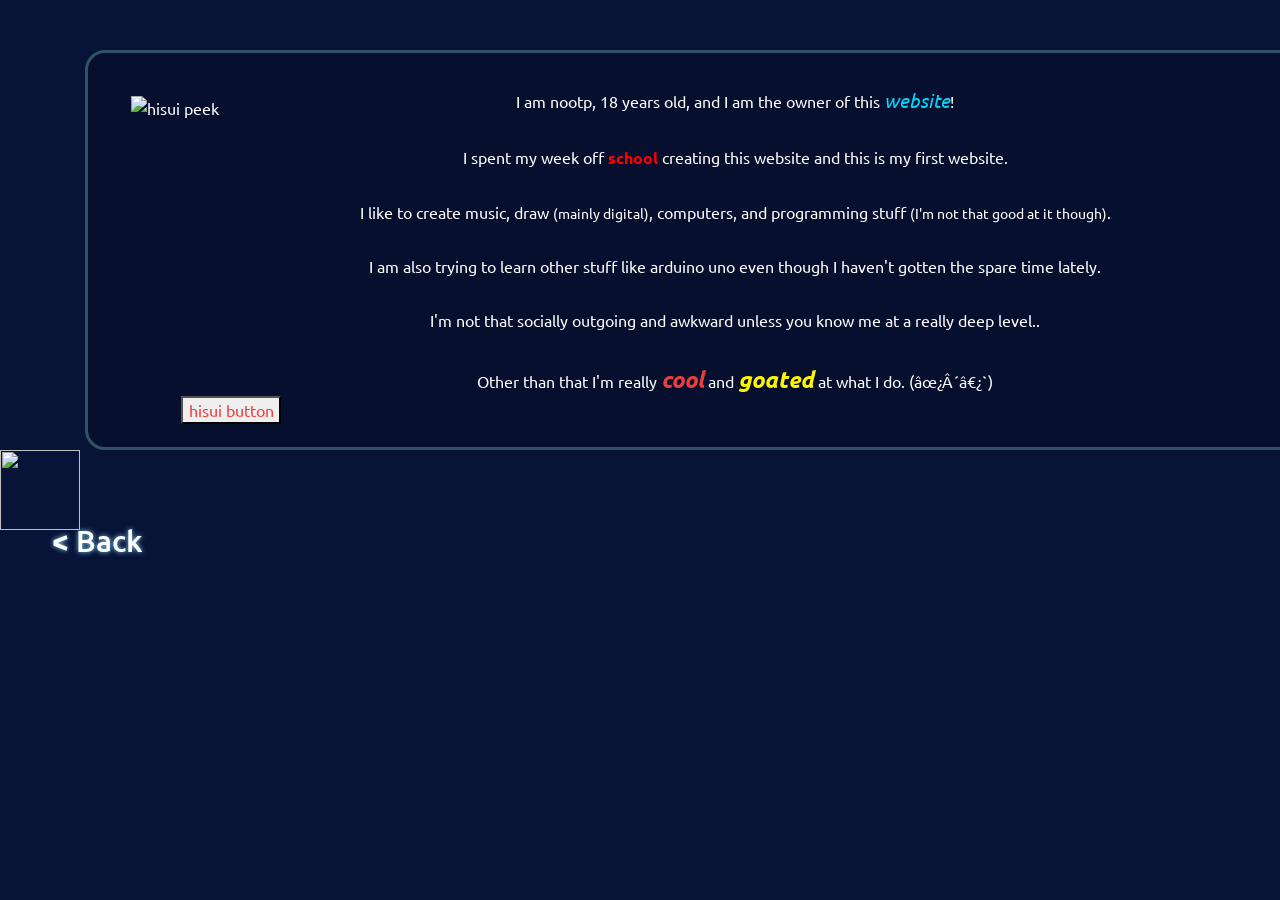
==== about.html @ 462fdbed "Add files via upload" ====
<!DOCTYPE html>

<html lang="en">
    <head>
        <link href="https://cdn.jsdelivr.net/npm/bootstrap@5.3.8/dist/css/bootstrap.min.css" rel="stylesheet" integrity="sha384-sRIl4kxILFvY47J16cr9ZwB07vP4J8+LH7qKQnuqkuIAvNWLzeN8tE5YBujZqJLB" crossorigin="anonymous">
        <script src="https://cdn.jsdelivr.net/npm/bootstrap@5.3.8/dist/js/bootstrap.bundle.min.js" integrity="sha384-FKyoEForCGlyvwx9Hj09JcYn3nv7wiPVlz7YYwJrWVcXK/BmnVDxM+D2scQbITxI" crossorigin="anonymous"></script>
        <link rel="preconnect" href="https://fonts.googleapis.com">
        <link rel="preconnect" href="https://fonts.gstatic.com" crossorigin>
        <link href="https://fonts.googleapis.com/css2?family=Ubuntu:ital,wght@0,300;0,400;0,500;0,700;1,300;1,400;1,500;1,700&display=swap" rel="stylesheet">
        <link href="styles.css" rel="stylesheet">
        <link rel="icon" type="image/jpeg" href="pictures/cbbc.jpg">
        <script type="text/javascript">
  document.addEventListener('DOMContentLoaded', function () {
    var vx = 5;
    var vy = 3;

    var chiito = document.getElementById('bounce');

    function setVelocityToRandom() {
        // absolutely arbitrary numbers
        var velocity = 5 + Math.random() * 2;
        var angleDiff = (Math.random() - 0.5) * 0.75;
        var oldAngle = Math.atan2(vy, vx);
        var newAngle = oldAngle + angleDiff;
        console.log(oldAngle,newAngle)
        vx = velocity * Math.cos(newAngle);
        vy = velocity * Math.sin(newAngle);
    }

    var counter = 0;

    var x = 0;
    var y = 0;

    function step() {
        window.requestAnimationFrame(step);

        if(counter < 100) {
            counter++;
            return;
        }

        x += vx;
        chiito.style.left = x + "px";

        y += vy;
        chiito.style.top = y + "px";

        if((x < 0) || (x + chiito.width > window.innerWidth)) { vx *= -1; x += 3 * vx; setVelocityToRandom(); }
        if((y < 0) || (y + chiito.height > window.innerHeight)) { vy *= -1; y += 3 * vy; setVelocityToRandom(); }
    }

    step();
  });

        </script>
        <title>nootp website</title>
    </head>
    <body>
        <div class="container">
            <div class="about">
                <div class="hisui-container">
                    <img src="pictures/Hisui.png" class="hisui" alt="hisui peek" width="200" height="300">
                    <button class="hisui-btn">hisui button</button>
                </div>
                <p class="about-description" align="center">I am nootp, 18 years old, and I am the owner of this <em><big><font color="#00d9ff">website</font></big></em>!</p>
                <p class="about-description" align="center">I spent my week off <font color="#ff0000"><strong>school</strong></font> creating this website and this is my first website.</p>
                <p class="about-description" align="center">I like to create music, draw <small>(mainly digital)</small>, computers, and programming stuff <small>(I'm not that good at it though)</small>.</p>
                <p class="about-description" align="center">I am also trying to learn other stuff like arduino uno even though I haven't gotten the spare time lately.</p>
                <p class="about-description" align="center">I'm not that socially outgoing and awkward unless you know me at a really deep level..</p>
                <p class="about-description" align="center">Other than that I'm really <em><big><big><strong><font color="#ed3e3e">cool</strong></big></big></em></font> and <em><big><big><strong><font color="#fff700">goated</strong></big></big></em></font> at what I do. (✿´‿`)</p>
                </div>
            </div>
        </div>
                <img id="bounce" src="/pictures/chito.jpg" height="80" width="80" style="position:absolute;">
        <nav class="navbar">
            <div class="about-container">
                <ul>
                    <li>
                        <a href="/index.html">< Back</a>
                    </li>
                </ul>
            </div>
        </nav>
        <script>
            const button = document.querySelector(".hisui-btn");

            button.addEventListener('click', function() {
                const audio = new Audio('/music/BONUS.wav');
                audio.play();
                alert('hello i am hisui');
            });
        </script>
    </body>
</html>
---- styles.css ----
* {
    box-sizing: border-box;
    margin: 0;
    padding: 0;
}

body {
    font-family: 'Ubuntu', sans-serif;
    font-weight: 400;
    font-style: normal;
    background: #081338;
    color: #fff;
    line-height: 1.5;
    background-image: linear-gradient(rgba(0, 0, 0, 0.400)), url(pictures/background.jpg);
    background-repeat: no-repeat;
    background-position: center;
    background-size: cover;
    background-attachment: fixed;
}

:root {
    --light-color: #84d3f5;
    --dark-color: #02051c;
    --primary-color: #325066;
    --light-gray: rgba(0, 0, 0, 0.05);
    --dark-gray: rgba(0, 0, 0, 0.200);
    --darker-gray: rgba(0, 0, 0, 0.5);

}
a {
    text-decoration: 0;
}

ul {
    list-style: none;
}

img {
    max-width: 100%;
}

.container {
    margin: 0 auto;
    padding: 0 15px;
}

.container-sm {
    max-width: 800px;
    margin: 0 auto;
    padding: 0 15px;
}

.unfixed-container-sm {
    max-width: 800px;
    padding: 0 15px;
}

.center-img {
    display: block;
    margin-left: auto;
    margin-right: auto;
    height: auto;
}



/* Navigation bar */
.navbar .container {
    display: flex;
    margin: 100px auto;
}

.navbar ul {
    display: flex;
    justify-content: space-between;
    align-items: center;
    margin: auto;
}

.navbar ul li a {
    padding: 10px 20px 10px 20px;
    display: block;
    color: #fff;
    font-size: 30px;
    text-shadow: 0 0 5px #84d3f5;
    font-weight: 500;
    transition: 0.5s;
}

.navbar ul li a:hover {
    text-decoration: underline;
    color: var(--light-color);
}

.navbar .about-container {
    display: flex;
    justify-content: flex-start;
    margin-top: 50px;
}

/* Home page content */

.hometext {
    font-size: 20px;
    line-height: 50px;
    margin-top: 10px;
}

.profile {
    box-sizing: border-box;
    background-color: var(--dark-gray);
    width: 700px;
    height: 160px;
    padding: 20px;
    border: 3px;
    box-shadow: 10px 10px 15px rgba(0, 0, 0, 0.40);
    border-radius: 20px;
    border-style: solid;
    border-color: var(--primary-color);
    margin: 100px auto 2px auto;
    display: flex;
}

.profile-img {
    box-sizing: border-box;
    border: 3px;
    border-radius: 20px;
    margin: auto auto auto 2px;
}

.user-info {
    margin: 3px auto 3px 5px;
}

.username {
    font-size: 40px;
}

.usernames-alt {
    margin-top: 5px;
    font-size: 12px;
}

.button-container {
    box-sizing: border-box;
    gap: 30px;
    margin-top: auto;
    flex-wrap: wrap;
}

.github-btn {
    border: 1px;
    border-radius: 4px;
    border-style: solid;
    border-color: var(--primary-color);
}

.discord-btn {
    border: 1px;
    border-radius: 4px;
    border-style: solid;
    border-color: var(--primary-color);
}

.x-btn {
    border: 1px;
    border-radius: 4px;
    border-style: solid;
    border-color: var(--primary-color);
    box-shadow: 10px 10px 15px rgba(0, 0, 0, 0.40);
}

.tiktok-btn {
    border: 1px;
    border-radius: 4px;
    box-shadow: 10px 10px 15px rgba(0, 0, 0, 0.40);
    border-style: solid;
    border-color: var(--primary-color);
}

.audio-container {
    text-align: center;
}

.hometext {
    margin-top: 70px;
}

/* About page */

.about .container {
    display: flex;
    justify-content: center;
    position: relative;
    align-items: center;
    margin: 0 0;
    padding: 3px;
}
.about {
    box-sizing: border-box;
    border: 3px;
    border-radius: 20px;
    border-style: solid;
    border-color: var(--primary-color);
    padding: 3px;
    margin-top: 50px;
    height: 400px;
    width: 1300px;
    background-color: var(--dark-gray);

}

.about-description {
    margin: 30px 10px;
}

.hisui-container {
    position: absolute;
    margin: 40px;
    display: flex;
    flex-direction: column;
    align-items: center;
}

.hisui-btn {
    width: 100px;
    color: #ed3e3e;
}

/* Hobby page content */

.hobby .container {
    box-sizing: border-box;
    box-shadow: 10px 10px 15px rgba(0, 0, 0, 0.40);
    border: 3px;
    border-radius: 20px;
    padding: 3px;
    margin-top: 50px;
    height: 700px;
    width: 1500px;
    background-color: var(--dark-gray);
}

.music-txt .txt {
    font-size: 20px;
    margin: 20px auto;
}

.container .music {
    margin: 50px auto;
    padding: 3px;
    display: flex;
    flex-direction: row;
    flex-wrap: wrap;
    gap: 20px;
    justify-content: center;
    align-items: center;
}

.audio-photo {
    display: flex;
    flex-direction: column;
    align-items: center;
    margin-bottom: 10px;
    gap: 10px;
}
.music img {
    border-radius: 8px;
}

/* Interests page */

.interest .container {
    box-sizing: border-box;
    box-shadow: 10px 10px 15px rgba(0, 0, 0, 0.40);
    border: 3px;
    border-radius: 20px;
    padding: 3px;
    margin-top: 50px;
    height: 1500px;
    width: 1500px;
    background-color: var(--dark-gray);
}

.interest .txt {
    font-size: 20px;
    margin: 20px auto;
}

.container .favs {
    display: flex;
    justify-content: space-evenly;
    gap: 30px;
    margin: 40px;
    flex-wrap: wrap;
}

.favs img{
    box-sizing: border-box;
    border-radius: 20px;
}

.container .like {
    display: flex;
    justify-content: space-evenly;
    gap: 30px;
    margin: 40px;
    flex-wrap: wrap;
}

.like img{
    box-sizing: border-box;
    border-radius: 20px;
}

.atxt {
    margin-top: 100px;
    margin-bottom: 50px;
    font-size: 20px;
}
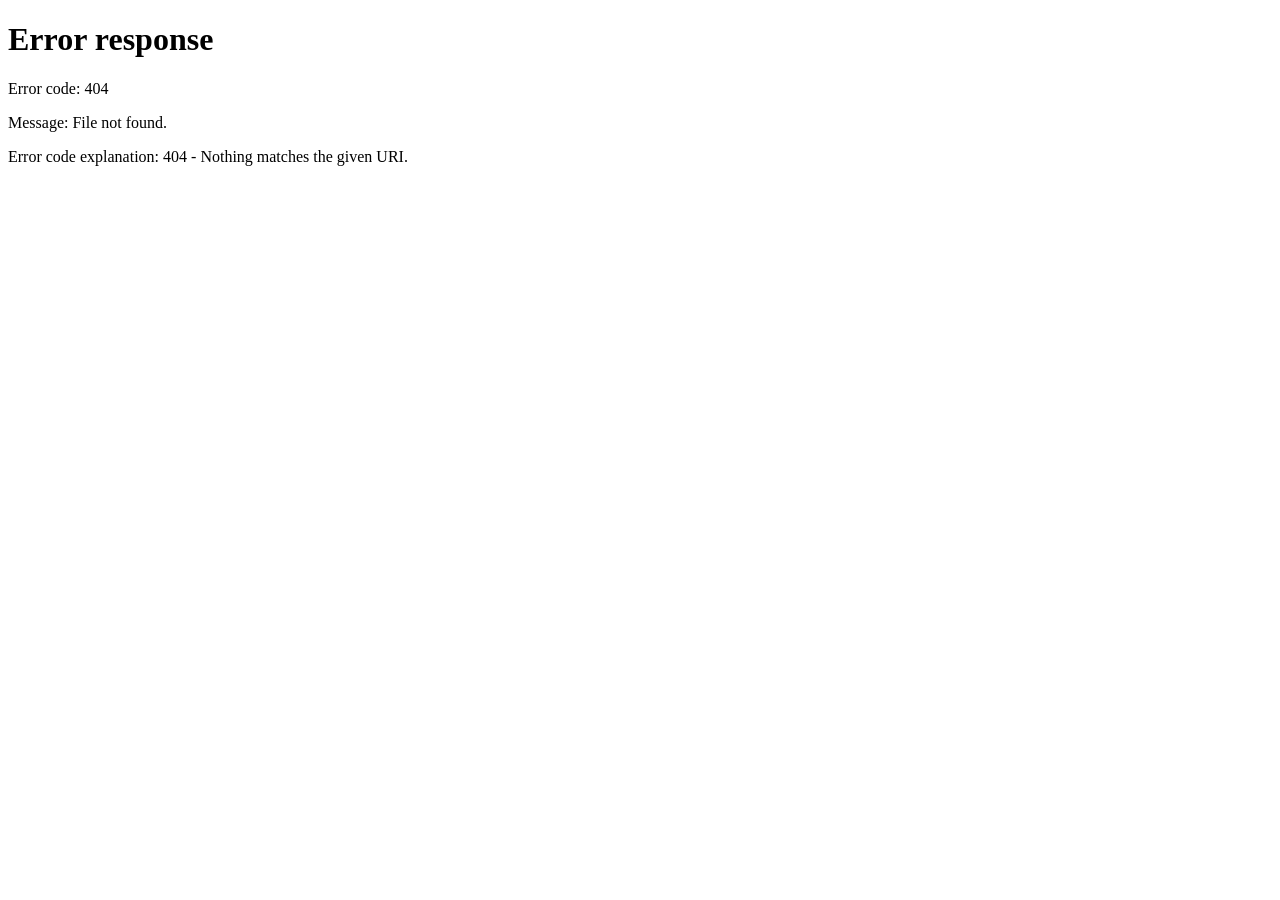
==== commit 6284bbf3: "Add redirect for HTML page paths Redirect to the base URL if the path ends with '.html'." ====
--- a/about.html
+++ b/about.html
@@ -52,7 +52,10 @@
 
     step();
   });
-
+            
+  if (window.location.pathname.endsWith('.html')) {
+    window.location.href = window.location.pathname.replace('.html', '');
+  }
         </script>
         <title>nootp website</title>
     </head>
